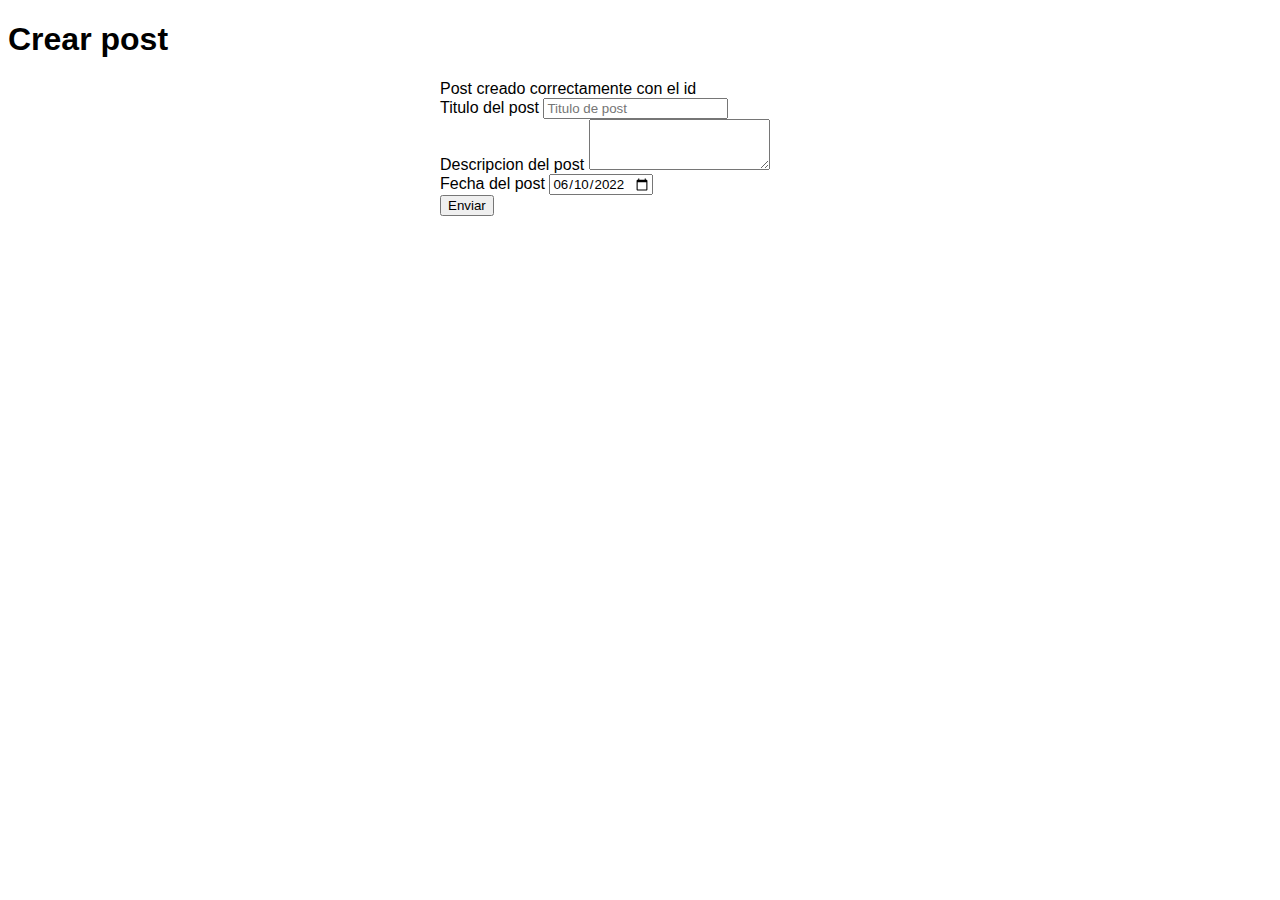
==== createkoder.html @ a48b4522 "ADD homework templates" ====
<!DOCTYPE html>

<html lang="en">
    <head>
        <!-- Set de caracteres  -->
        <meta charset="UTF-8">
        <meta http-equiv="X-UA-Compatible" content="IE=edge">
        <meta name="viewport" content="width=device-width, initial-scale=1.0">
        <title>Document</title>
        <link href="https://cdn.jsdelivr.net/npm/bootstrap@5.2.0-beta1/dist/css/bootstrap.min.css" rel="stylesheet" integrity="sha384-0evHe/X+R7YkIZDRvuzKMRqM+OrBnVFBL6DOitfPri4tjfHxaWutUpFmBp4vmVor" crossorigin="anonymous">
        <link rel="stylesheet" href="/css/styles.css">
        
    </head>
    <body>

        <main class="main">
            <div class="container">
    
                <h1 class="text-center mt-5 mb-4 ">Crear post</h1>

                <form 
                    class="shadow form__new__user p-5 rounded"
                >

                    <div class="alert alert-success d-none" role="alert" id="wrap__alert">
                        Post creado correctamente con el id <span id="id__post"></span>
                    </div>

                    <div class="mb-3">
                        <label for="title" class="form-label">Titulo del post</label>
                        <input required type="text" class="form-control" id="title" placeholder="Titulo de post">
                    </div>
                    <div class="mb-3">
                        <label for="body" class="form-label">Descripcion del post</label>
                        <textarea required class="form-control" id="body" rows="3"></textarea>
                    </div>
                    <div class="mb-3">
                        <label for="datepost" class="form-label">Fecha del post</label>
                        <input 
                            type="date" 
                            class="form-control" 
                            id="datepost" 
                            value="2022-06-10"
                            min="2022-06-10" 
                            max="2022-12-31" 
                            required
                        >
                    </div>


                    <div class="d-flex justify-content-end">
                        <button type="button" class="btn btn-primary" id="create__post">Enviar</button>
                    </div>

                </form>
                
            </div>
        </main>


        
        <script src="https://cdn.jsdelivr.net/npm/bootstrap@5.2.0-beta1/dist/js/bootstrap.bundle.min.js" integrity="sha384-pprn3073KE6tl6bjs2QrFaJGz5/SUsLqktiwsUTF55Jfv3qYSDhgCecCxMW52nD2" crossorigin="anonymous"></script>
        <script src="/js/ajaxposts.js"></script>
        <script src="/js/createPost.js"></script>
        
    </body>
</html>
---- css/styles.css ----
/* Selector universal */
* {
    font-family: Arial, Helvetica, sans-serif;
}


.form__new__user{
    max-width: 400px;
    margin-left: auto;
    margin-right: auto;
}
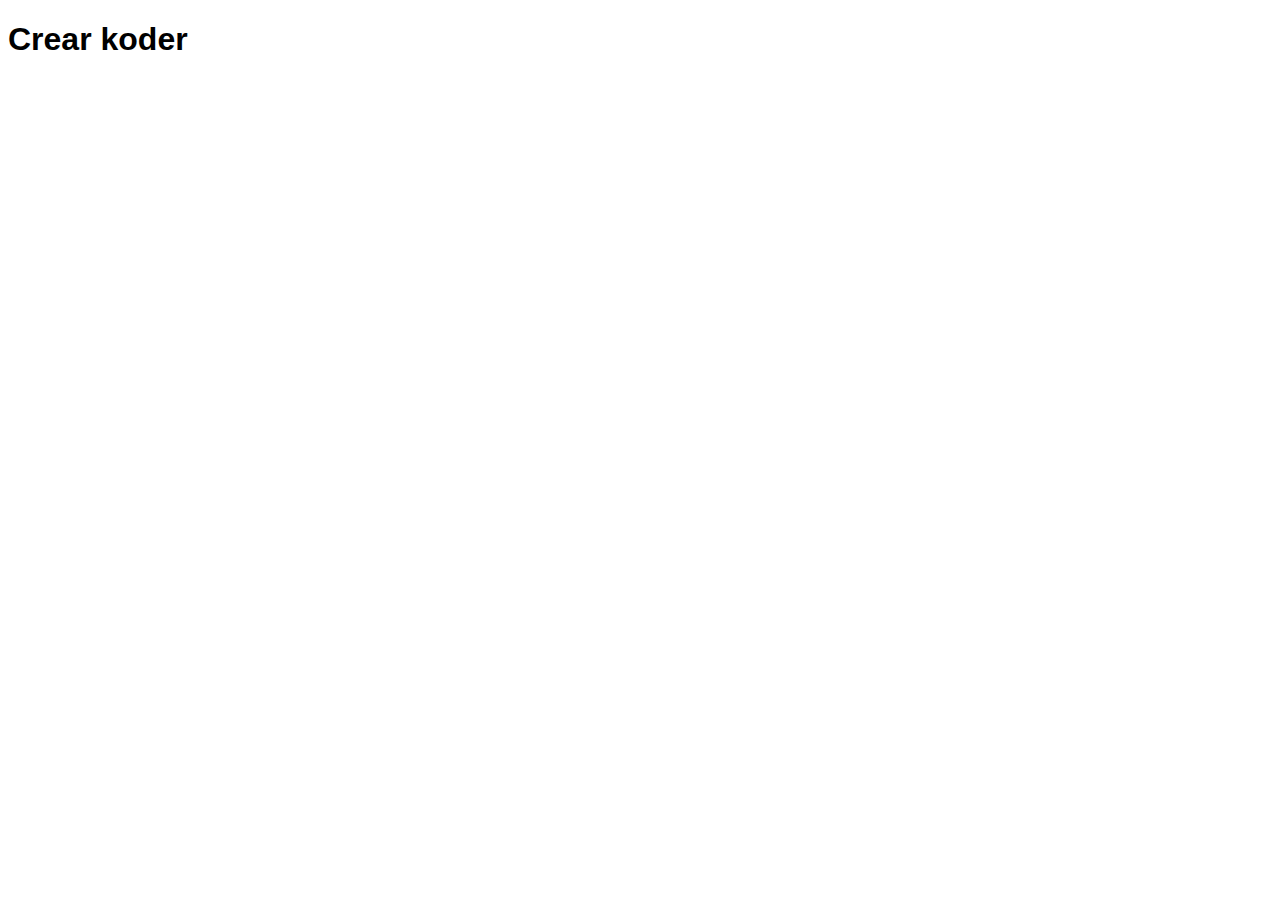
==== commit f2762f6a: "ADD homework templates" ====
--- a/createkoder.html
+++ b/createkoder.html
@@ -16,52 +16,18 @@
         <main class="main">
             <div class="container">
     
-                <h1 class="text-center mt-5 mb-4 ">Crear post</h1>
+                <h1 class="text-center mt-5 mb-4 ">Crear koder</h1>
 
-                <form 
-                    class="shadow form__new__user p-5 rounded"
-                >
-
-                    <div class="alert alert-success d-none" role="alert" id="wrap__alert">
-                        Post creado correctamente con el id <span id="id__post"></span>
-                    </div>
-
-                    <div class="mb-3">
-                        <label for="title" class="form-label">Titulo del post</label>
-                        <input required type="text" class="form-control" id="title" placeholder="Titulo de post">
-                    </div>
-                    <div class="mb-3">
-                        <label for="body" class="form-label">Descripcion del post</label>
-                        <textarea required class="form-control" id="body" rows="3"></textarea>
-                    </div>
-                    <div class="mb-3">
-                        <label for="datepost" class="form-label">Fecha del post</label>
-                        <input 
-                            type="date" 
-                            class="form-control" 
-                            id="datepost" 
-                            value="2022-06-10"
-                            min="2022-06-10" 
-                            max="2022-12-31" 
-                            required
-                        >
-                    </div>
-
-
-                    <div class="d-flex justify-content-end">
-                        <button type="button" class="btn btn-primary" id="create__post">Enviar</button>
-                    </div>
-
-                </form>
+                
                 
             </div>
         </main>
 
-
+        <!-- Referencia  de ayuda -->
+        <!-- https://getbootstrap.com/docs/5.2/forms/form-control/#content -->
         
         <script src="https://cdn.jsdelivr.net/npm/bootstrap@5.2.0-beta1/dist/js/bootstrap.bundle.min.js" integrity="sha384-pprn3073KE6tl6bjs2QrFaJGz5/SUsLqktiwsUTF55Jfv3qYSDhgCecCxMW52nD2" crossorigin="anonymous"></script>
-        <script src="/js/ajaxposts.js"></script>
-        <script src="/js/createPost.js"></script>
+        <script src="/js/createkoder.js"></script>
         
     </body>
 </html>
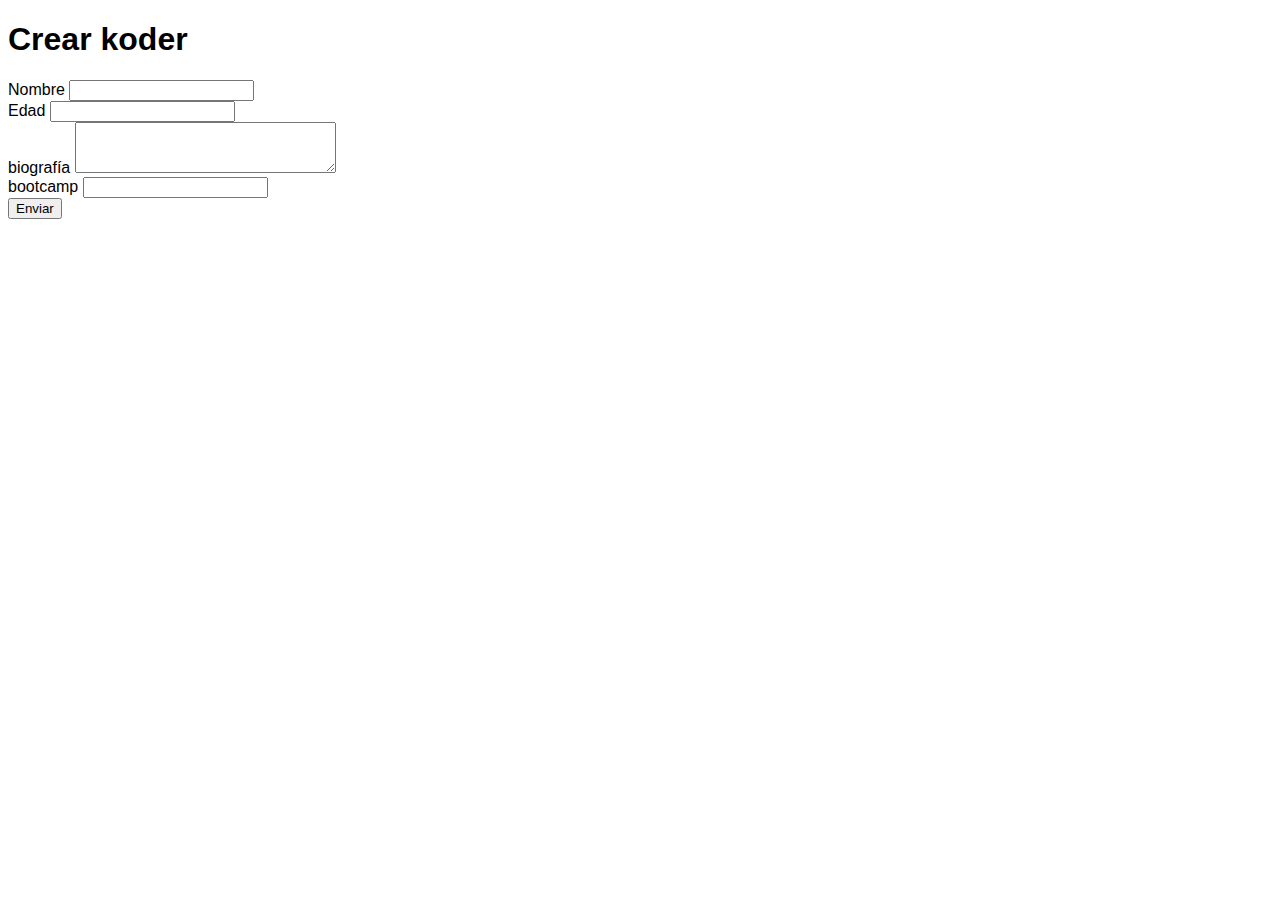
==== commit bbd67bc6: "ADD homework" ====
--- a/createkoder.html
+++ b/createkoder.html
@@ -18,7 +18,32 @@
     
                 <h1 class="text-center mt-5 mb-4 ">Crear koder</h1>
 
-                
+                <form action="#">
+                    <div class="row">
+                        <div class="col-12 mb-3">
+                            <label for="">Nombre</label>
+                            <input name="name" type="text" id="nombre" required>
+                        </div>
+                        <div class="col-12 mb-3">
+                            <label for="">Edad</label>
+                            <input name="edad" type="text" id="edad" required>
+                        </div>
+                        <div class="col-12 mb-3">
+                            <label for="">biografía</label>
+                            <textarea name="biografia" id="biografia" cols="30" rows="3"></textarea>
+                        </div>
+                        <div class="col-12 mb-3">
+                            <label for="">bootcamp</label>
+                            <input name="bootcamp" type="text" id="bootcamp" required>
+
+                        </div>
+
+                        <div class="col-12">
+                            <button type="button" id="sendKoder">Enviar</button>
+                        </div>
+                    </div>
+                    
+                </form>                                
                 
             </div>
         </main>
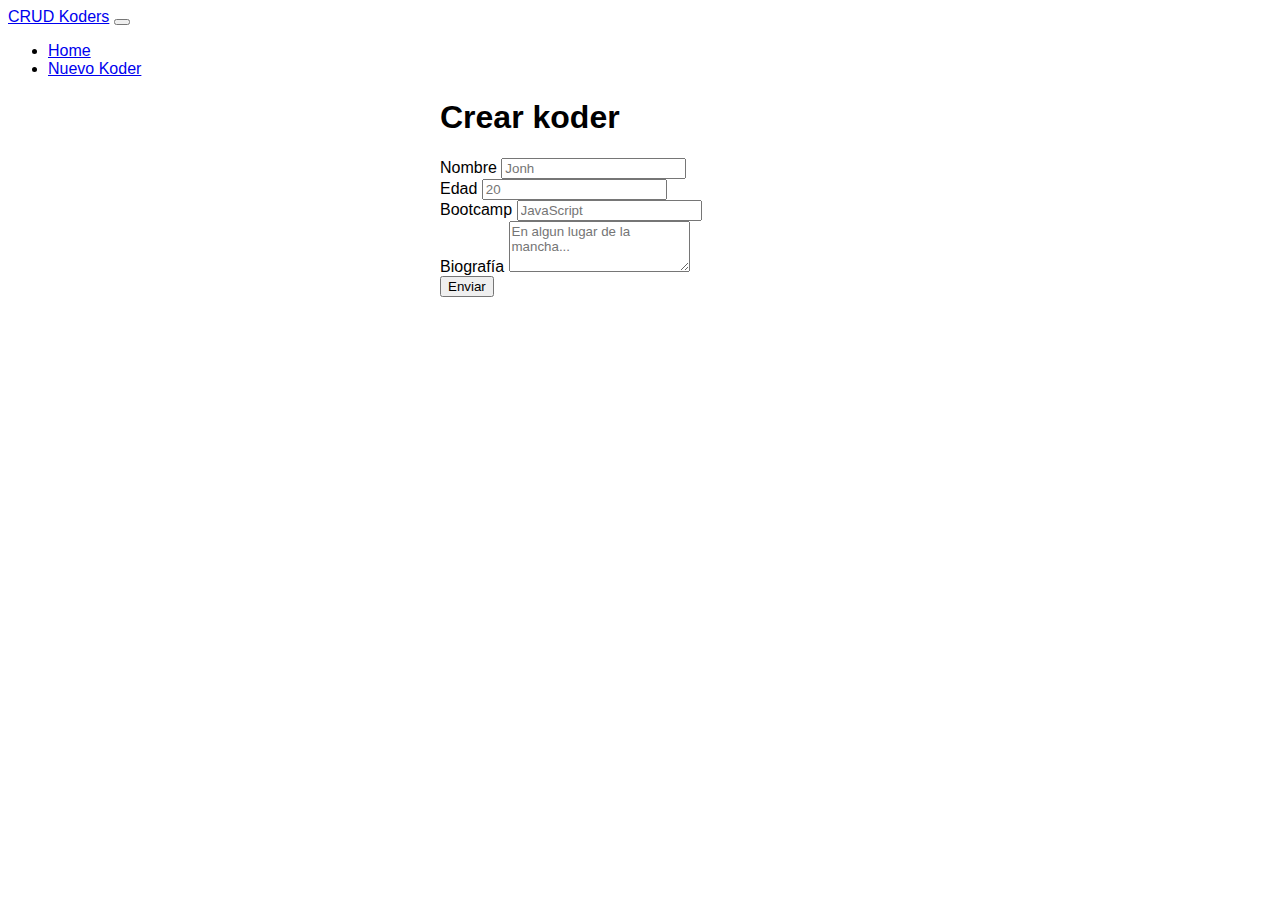
==== commit e623f608: "ADD update solution" ====
--- a/createkoder.html
+++ b/createkoder.html
@@ -14,36 +14,62 @@
     <body>
 
         <main class="main">
+
+            <nav class="navbar navbar-expand-lg bg-light">
+                <div class="container-fluid">
+                  <a class="navbar-brand" href="#">CRUD Koders</a>
+                  <button class="navbar-toggler" type="button" data-bs-toggle="collapse" data-bs-target="#navbarSupportedContent" aria-controls="navbarSupportedContent" aria-expanded="false" aria-label="Toggle navigation">
+                    <span class="navbar-toggler-icon"></span>
+                  </button>
+                  <div class="collapse navbar-collapse" id="navbarSupportedContent">
+                    <ul class="navbar-nav me-auto mb-2 mb-lg-0">
+                      <li class="nav-item">
+                        <a class="nav-link" href="index.html" >Home</a>
+                      </li>
+                      <li class="nav-item">
+                        <a class="nav-link active" aria-current="page" href="#">Nuevo Koder</a>
+                      </li>
+                      
+                    </ul>
+                   
+                  </div>
+                </div>
+            </nav>
+
             <div class="container">
+                <div class="card shadow rounded mt-5 mb-5 p-5 form__newkoder">
+
+                    <h1 class="text-center mb-5 ">Crear koder</h1>
+                    
+                    <form action="#">
+                        <div class="row">
+                            <div class="mb-3">
+                                <label for="nombre" class="form-label">Nombre</label>
+                                <input type="email" class="form-control" id="nombre" placeholder="Jonh">
+                            </div>
+                            <div class="mb-3">
+                                <label for="edad" class="form-label">Edad</label>
+                                <input type="email" class="form-control" id="edad" placeholder="20">
+                            </div>
+                            <div class="mb-3">
+                                <label for="bootcamp" class="form-label">Bootcamp</label>
+                                <input type="email" class="form-control" id="bootcamp" placeholder="JavaScript">
+                            </div>
+                            
+
+                            <div class="mb-3">
+                                <label for="biografia" class="form-label">Biografía</label>
+                                <textarea class="form-control" id="biografia" rows="3" placeholder="En algun lugar de la mancha..."></textarea>
+                            </div>
+                            
     
-                <h1 class="text-center mt-5 mb-4 ">Crear koder</h1>
-
-                <form action="#">
-                    <div class="row">
-                        <div class="col-12 mb-3">
-                            <label for="">Nombre</label>
-                            <input name="name" type="text" id="nombre" required>
+                            <div class="col-12 text-end">
+                                <button type="button" class="btn btn-primary btn-lg" id="sendKoder">Enviar</button>
+                            </div>
                         </div>
-                        <div class="col-12 mb-3">
-                            <label for="">Edad</label>
-                            <input name="edad" type="text" id="edad" required>
-                        </div>
-                        <div class="col-12 mb-3">
-                            <label for="">biografía</label>
-                            <textarea name="biografia" id="biografia" cols="30" rows="3"></textarea>
-                        </div>
-                        <div class="col-12 mb-3">
-                            <label for="">bootcamp</label>
-                            <input name="bootcamp" type="text" id="bootcamp" required>
-
-                        </div>
-
-                        <div class="col-12">
-                            <button type="button" id="sendKoder">Enviar</button>
-                        </div>
-                    </div>
-                    
-                </form>                                
+                        
+                    </form>                                
+                </div>
                 
             </div>
         </main>
--- a/css/styles.css
+++ b/css/styles.css
@@ -5,7 +5,7 @@
 }
 
 
-.form__new__user{
+.form__newkoder{
     max-width: 400px;
     margin-left: auto;
     margin-right: auto;
